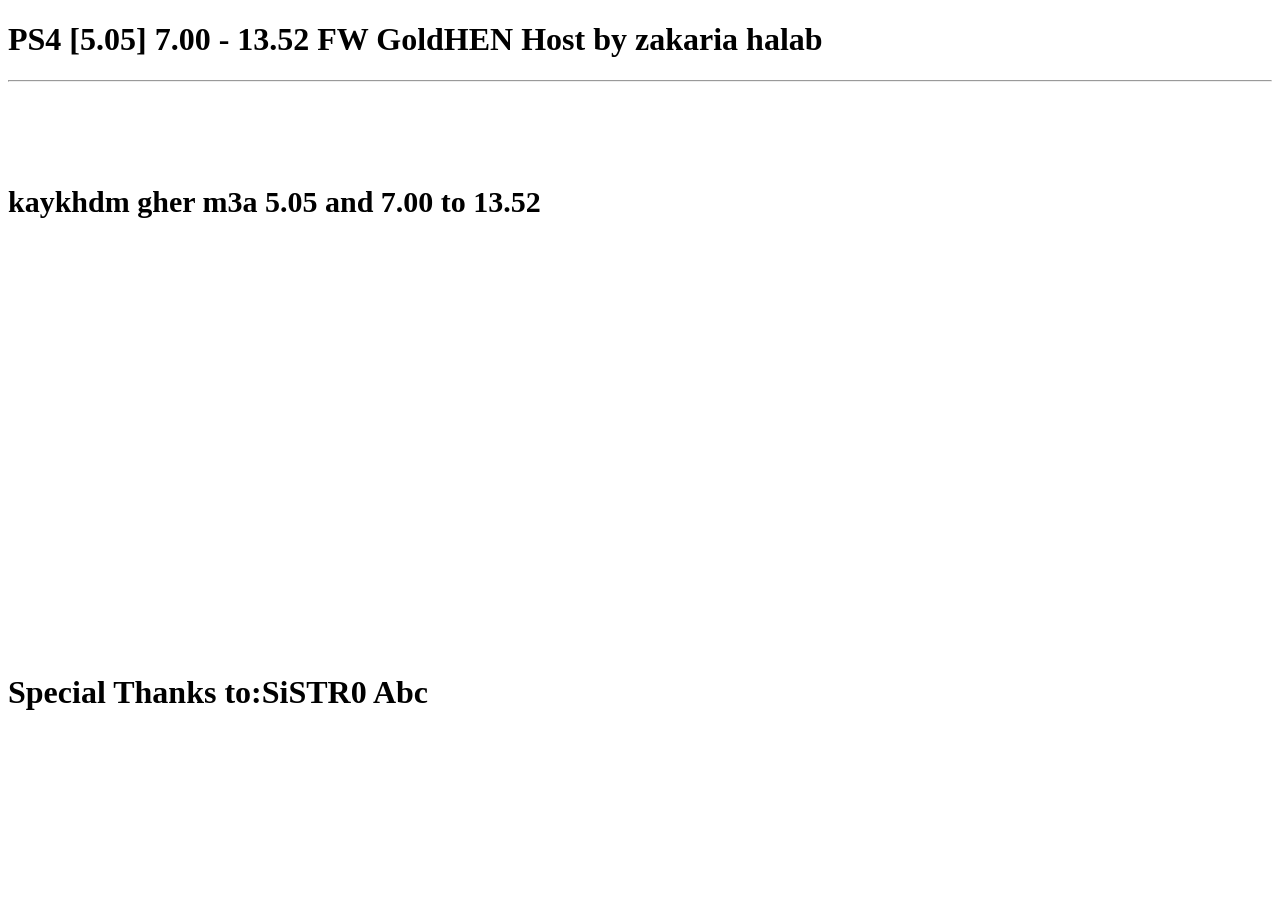
==== g2all/index.html @ c2ccc561 "Update index.html" ====
<!DOCTYPE html>
<html>
<head>
<title>PS4 [5.05] 7.00 - 13.52 FW GoldHEN Host by zakaria halab</title>
<link rel="stylesheet" href="../style.css">
</head>
<body>
<script>
var uaFull = navigator.userAgent;
var match = uaFull.match(/PlayStation 4[ /]([\d.]+)/i);
var isPS4 = match !== null;
var fwVersion = isPS4 ? match[1] : "Unknown";
var fwNum = parseFloat(fwVersion);

function onScriptError() {
    msgs.innerHTML = "makhdmch! sift lia message f instagram:lfa7el2 bach nchof lmochkil";
}

if (!isPS4) {
    document.addEventListener("DOMContentLoaded", () => {
        msgs.innerHTML = "kaykhdm gher m3a 5.05 and 7.00 to 13.52";
    });
} else {
    if (window.applicationCache.status == '0') {
        if (fwNum == 5.05 || fwNum == 5.07) {
            window.location.replace("cache505.html");
        } else if (fwNum >= 7.00 && fwNum <= 8.52) {
            window.location.replace("cache700.html");
        } else if (fwNum >= 9.00 && fwNum <= 9.60) {
            window.location.replace("cache900.html");
        } else if (fwNum >= 10.00 && fwNum <= 11.02) {
            window.location.replace("cachecss.html");
        } else if (fwNum >= 11.50 && fwNum <= 13.52) {
            window.location.replace("cacheslopkit.html");
        } else {
            document.addEventListener("DOMContentLoaded", () => {
                msgs.innerHTML = 'makaykhdmch lgoldhen m3a had lversion!: <span style="color: red;">' + fwVersion + '</span>';
            });
        }
    } else {
        if (fwNum == 5.05 || fwNum == 5.07) {
            var script = document.createElement('script');
            script.src = "505/exploit.js";
            script.onerror = onScriptError;
            document.head.appendChild(script);
        }
        else if (fwNum >= 7.00 && fwNum <= 8.52) {
            var script = document.createElement('script');
            script.type = 'module';
            script.src = "700/alert.js";
            script.onerror = onScriptError;
            document.head.appendChild(script);
        }
        else if (fwNum >= 9.00 && fwNum <= 9.60) {
            var script = document.createElement('script');
            script.type = 'module';
            script.src = "900/alert.js";
            script.onerror = onScriptError;
            document.head.appendChild(script);
        }
        else if (fwNum >= 10.00 && fwNum <= 11.02) {
            var script = document.createElement('script');
            script.src = "css/main.js";
            script.onerror = onScriptError;
            script.onload = function () {
                setTimeout(function () {
                    doJb();
                }, 500);
            };
            document.head.appendChild(script);
        }
        else if (fwNum >= 11.50 && fwNum <= 12.02) {
            var script = document.createElement('script');
            script.type = 'module';
            script.src = "slopkit/chain_lapse.js";
            script.onerror = onScriptError;
            document.head.appendChild(script);
        }
        else if (fwNum >= 12.50 && fwNum <= 13.00) {
            var script = document.createElement('script');
            script.type = 'module';
            script.src = "slopkit/chain_poops.js";
            script.onerror = onScriptError;
            document.head.appendChild(script);
        }
        else if (fwNum >= 13.02 && fwNum <= 13.52) {
            var script = document.createElement('script');
            script.type = 'module';
            script.src = "slopkit/jb.js?v=19";
            script.onerror = onScriptError;
            document.head.appendChild(script);
        }
    }
}
</script>
<h1>PS4 [5.05] 7.00 - 13.52 FW GoldHEN Host by zakaria halab</h1>
<hr>
<br>
<h1 id=msgs style="font-size: 30px;margin-top: 77px;margin-bottom: 455px;">sbr</h1>
<h1 style="margin-top: 43px;">Special Thanks to:</a>SiSTR0 Abc</h1>
</body>
</html>
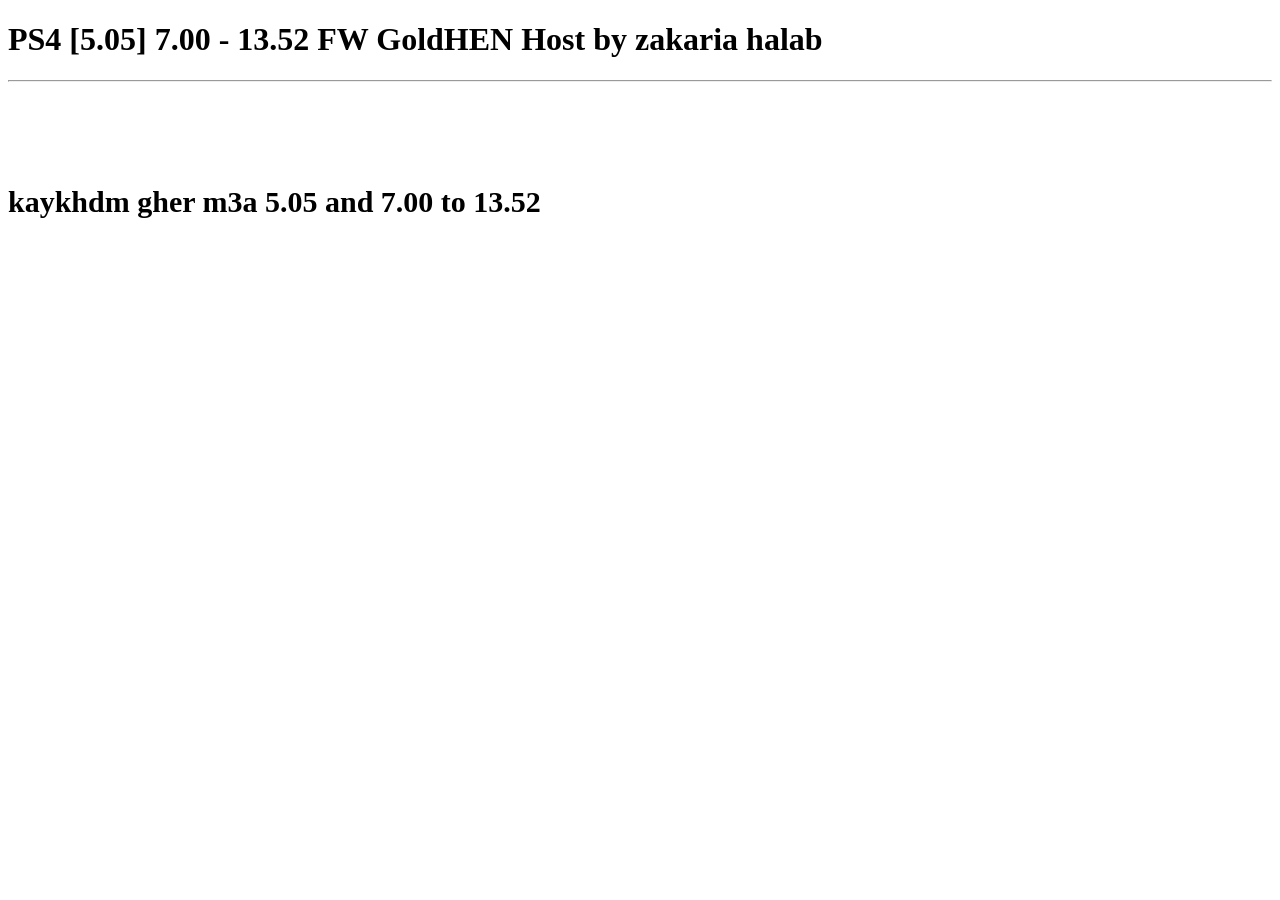
==== commit 54abb505: "Update index.html ..." ====
--- a/g2all/index.html
+++ b/g2all/index.html
@@ -97,6 +97,5 @@
 <hr>
 <br>
 <h1 id=msgs style="font-size: 30px;margin-top: 77px;margin-bottom: 455px;">sbr</h1>
-<h1 style="margin-top: 43px;">Special Thanks to:</a>SiSTR0 Abc</h1>
 </body>
 </html>
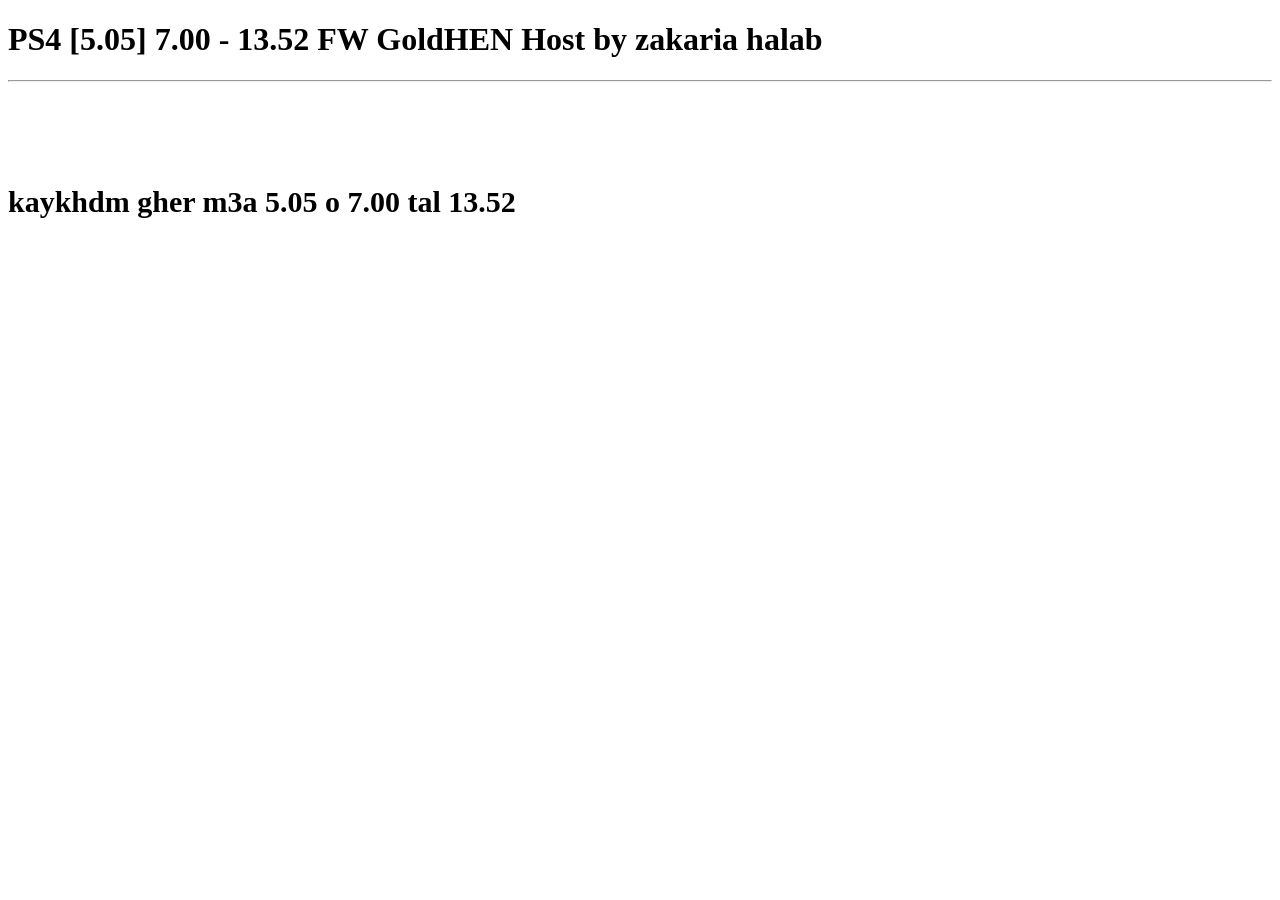
==== commit a20b04a9: "Update index.html" ====
--- a/g2all/index.html
+++ b/g2all/index.html
@@ -13,12 +13,12 @@
 var fwNum = parseFloat(fwVersion);
 
 function onScriptError() {
-    msgs.innerHTML = "makhdmch! sift lia message f instagram:lfa7el2 bach nchof lmochkil";
+    msgs.innerHTML = "makhdmch! sift lia message f instagram:hz.08n bach nchof lmochkil";
 }
 
 if (!isPS4) {
     document.addEventListener("DOMContentLoaded", () => {
-        msgs.innerHTML = "kaykhdm gher m3a 5.05 and 7.00 to 13.52";
+        msgs.innerHTML = "kaykhdm gher m3a 5.05 o 7.00 tal 13.52";
     });
 } else {
     if (window.applicationCache.status == '0') {
